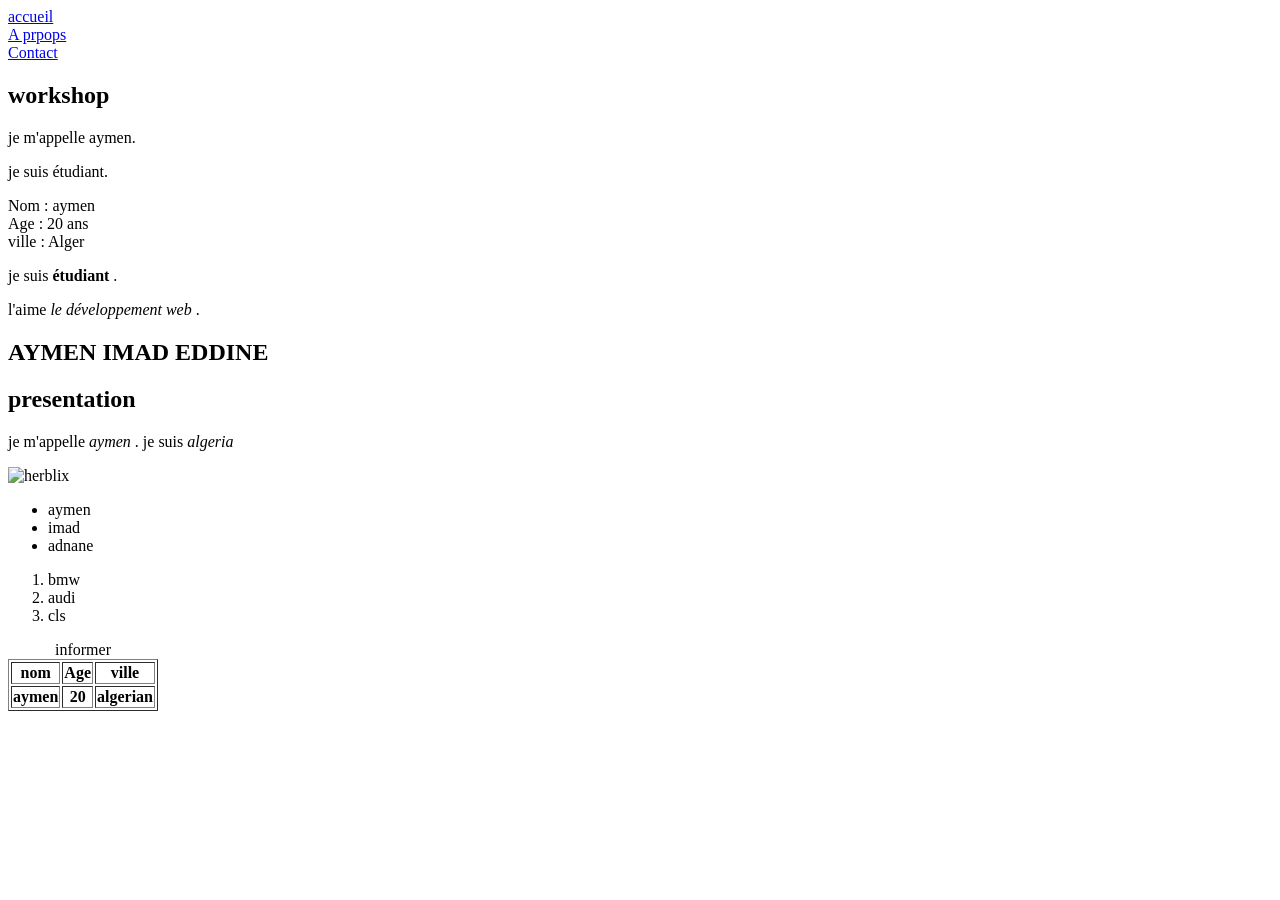
==== workshop/index.html @ 2f7fcdff "first" ====
<!doctype html>
<html lang="en">
  <head>
    <meta charset="UTF-8" />
    <meta name="viewport" content="width=device-width, initial-scale=1.0" />
    <title>workshop</title>
    
  </head>
  <body>
    <section>
      <nav>
        <a href="index.html">accueil</a><br />
        <a href="apropos.html">A prpops</a><br />
        <a href="#">Contact</a><br />
      </nav>
    </section>

    <section>
      <h1>workshop</h1>
      <p>je m'appelle aymen.</p>
      <p>je suis étudiant.</p>

      <p>
        Nom : aymen <br />
        Age : 20 ans <br />
        ville : Alger
      </p>

      <p>je suis <strong>étudiant </strong> .</p>
      <p>l'aime <em>le développement web </em>.</p>
    </section>

    <section>
      <h1>AYMEN IMAD EDDINE</h1>
      <h2>presentation</h2>

      <p>je m'appelle <em>aymen</em> . je suis <em>algeria</em></p>
    </section>

    <section>
      <img
        src="./718160174_122161467224968338_4106328316128450619_n.jpg"
        alt="herblix"
        width="200"
      />
    </section>
    <section>
      <ul>
        <li>aymen</li>
        <li>imad</li>
        <li>adnane</li>
      </ul>
      <ol>
        <li>bmw</li>
        <li>audi</li>
        <li>cls</li>
      </ol>
    </section>
    <section>
      <table border="1" >
        <caption>
          informer
        </caption>
        <tr>
          <th>nom</th>
          <th>Age</th>
          <th>ville</th>
        </tr>
        <tr>
          <th>aymen</th>
          <th>20</th>
          <th>algerian</th>
        </tr>
      </table>
    </section>
  </body>
</html>
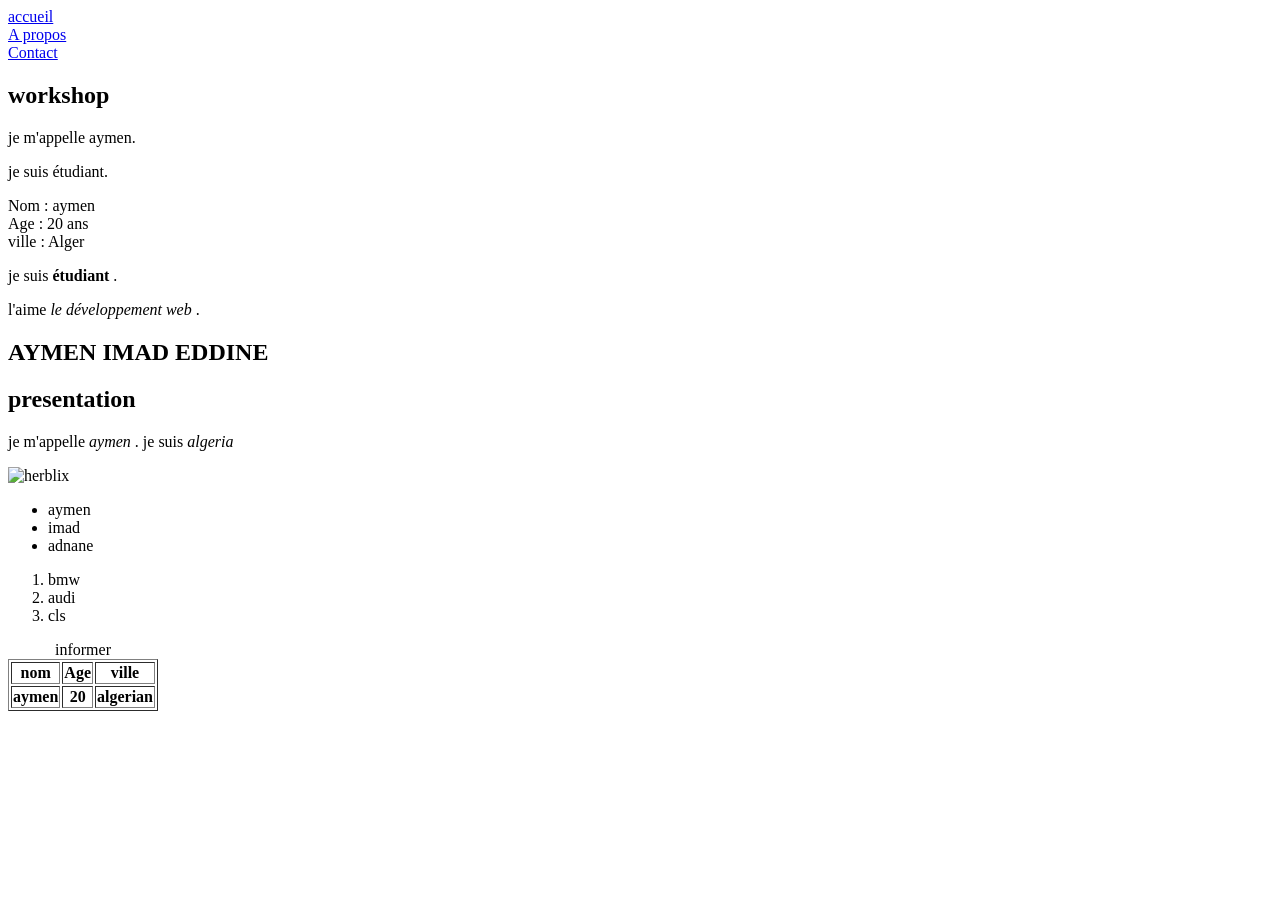
==== commit 37b265e7: "Add files via upload" ====
--- a/workshop/index.html
+++ b/workshop/index.html
@@ -1,77 +1,80 @@
-<!doctype html>
-<html lang="en">
-  <head>
-    <meta charset="UTF-8" />
-    <meta name="viewport" content="width=device-width, initial-scale=1.0" />
-    <title>workshop</title>
-    
-  </head>
-  <body>
-    <section>
-      <nav>
-        <a href="index.html">accueil</a><br />
-        <a href="apropos.html">A prpops</a><br />
-        <a href="#">Contact</a><br />
-      </nav>
-    </section>
-
-    <section>
-      <h1>workshop</h1>
-      <p>je m'appelle aymen.</p>
-      <p>je suis étudiant.</p>
-
-      <p>
-        Nom : aymen <br />
-        Age : 20 ans <br />
-        ville : Alger
-      </p>
-
-      <p>je suis <strong>étudiant </strong> .</p>
-      <p>l'aime <em>le développement web </em>.</p>
-    </section>
-
-    <section>
-      <h1>AYMEN IMAD EDDINE</h1>
-      <h2>presentation</h2>
-
-      <p>je m'appelle <em>aymen</em> . je suis <em>algeria</em></p>
-    </section>
-
-    <section>
-      <img
-        src="./718160174_122161467224968338_4106328316128450619_n.jpg"
-        alt="herblix"
-        width="200"
-      />
-    </section>
-    <section>
-      <ul>
-        <li>aymen</li>
-        <li>imad</li>
-        <li>adnane</li>
-      </ul>
-      <ol>
-        <li>bmw</li>
-        <li>audi</li>
-        <li>cls</li>
-      </ol>
-    </section>
-    <section>
-      <table border="1" >
-        <caption>
-          informer
-        </caption>
-        <tr>
-          <th>nom</th>
-          <th>Age</th>
-          <th>ville</th>
-        </tr>
-        <tr>
-          <th>aymen</th>
-          <th>20</th>
-          <th>algerian</th>
-        </tr>
-      </table>
-    </section>
-  </body>
-</html>
+<!doctype html>
+<html lang="en">
+  <head>
+    <meta charset="UTF-8" />
+    <meta name="viewport" content="width=device-width, initial-scale=1.0" />
+    
+    <title>workshop</title>
+    
+  </head>
+  <body>
+   <main>
+     <section>
+      <nav>
+        <a href="index.html">accueil</a><br />
+        <a href="apropos.html">A propos</a><br />
+        <a href="Contact.html">Contact</a><br />
+      </nav>
+    </section>
+
+    <section>
+      <h1>workshop</h1>
+      <p>je m'appelle aymen.</p>
+      <p>je suis étudiant.</p>
+
+      <p>
+        Nom : aymen <br />
+        Age : 20 ans <br />
+        ville : Alger
+      </p>
+
+      <p>je suis <strong>étudiant </strong> .</p>
+      <p>l'aime <em>le développement web </em>.</p>
+    </section>
+
+    <section>
+      <h1>AYMEN IMAD EDDINE</h1>
+      <h2>presentation</h2>
+
+      <p>je m'appelle <em>aymen</em> . je suis <em>algeria</em></p>
+    </section>
+
+    <section>
+      <img
+        src="./718160174_122161467224968338_4106328316128450619_n.jpg"
+        alt="herblix"
+        width="200"
+      />
+    </section>
+    <section>
+      <ul>
+        <li>aymen</li>
+        <li>imad</li>
+        <li>adnane</li>
+      </ul>
+      <ol>
+        <li>bmw</li>
+        <li>audi</li>
+        <li>cls</li>
+      </ol>
+    </section>
+    <section>
+      <table border="1" >
+        <caption>
+          informer
+        </caption>
+        <tr>
+          <th>nom</th>
+          <th>Age</th>
+          <th>ville</th>
+        </tr>
+        <tr>
+          <th>aymen</th>
+          <th>20</th>
+          <th>algerian</th>
+        </tr>
+      </table>
+    </section>
+   </main>
+  </body>
+</html>
